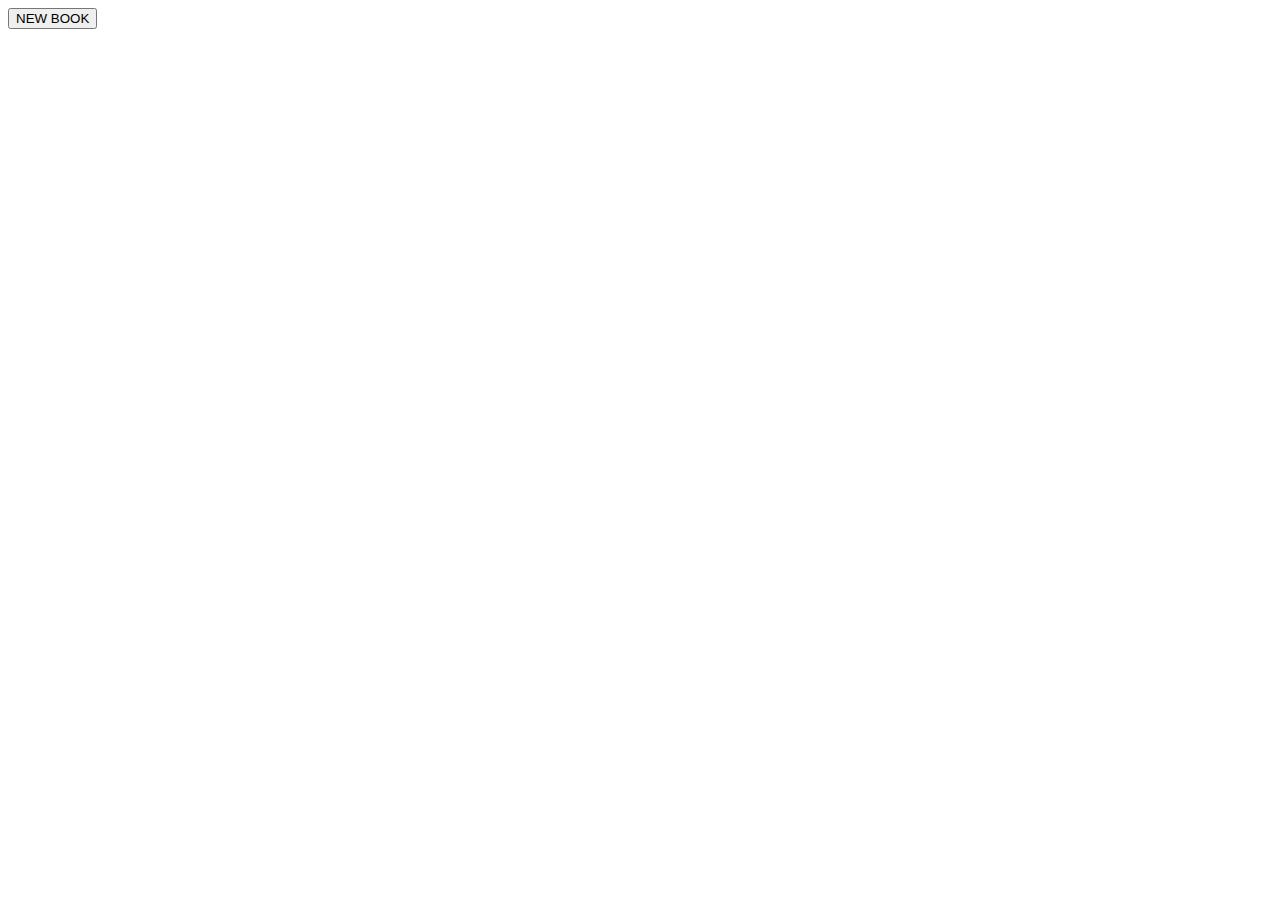
==== library.html @ 407879f6 "Added CSS styling, created temporary  bookElements() function for more divs" ====
<!DOCTYPE html>
<html>
<head>
    <link rel="stylesheet" href="library.css" type="text/css">
</head>
<body>


    <button type="button" id="newBook" onclick="displayForm()">NEW BOOK</button>
    <div id="formContainer" style="display: none;">
        <form id="bookForm" onsubmit="addBookToLibrary(); return false" method="POST">
            <label for="title">Title</label>
            <input type="text" class="formInput" id="title" name="title"><br>

            <label for="author">Author</label>
            <input type="text" class="formInput" id="author" name="author"><br>

            <label for="pages">Page Count</label>
            <input type="text" class="formInput" id="pages" name="pages"><br>

            <label for="read">Have you already read this book?</label>
            <input type="checkbox" class="formInput" id="read" name="read"><br>

            <input type="submit" id="submit" value="submit" onclick="displayForm()">
        </form>
    </div>


    <div class="library">
        <div id="collection">
            
               

        </div>
    </div>


<script src="library.js"></script>
</body>
</html>
---- library.css ----
.library {
    max-height: 820px;
    max-width: 100%;
};

#collection {
    background-color:rgb(164, 90, 248);
    border: 5px solid #000000;
    margin: auto;
    max-width: 100%;
    display: grid;
    gap: 10px;
	grid-template-columns: repeat(auto-fill, minmax(210px, 1fr));
};


.bookContainer {
    display: grid;
    grid-template-columns: 1fr;
    grid-template-rows: 1fr 1fr 1fr 1fr 1fr 1fr; 
    text-align: center;
    height: 300px;
    width: 200px;
    margin-top: 3px;
    box-shadow: 0px 2px 4px 0px black;
    background-color:rgb(90, 17, 17);

};

.bookInfo {
    display: grid;
    height: 250px;
    width: 170px;
    padding: 15px;
};

.bookTitle {
    height: auto;
    width: auto;
}

.bookAuthor {
    height: auto;
    width: auto;
}
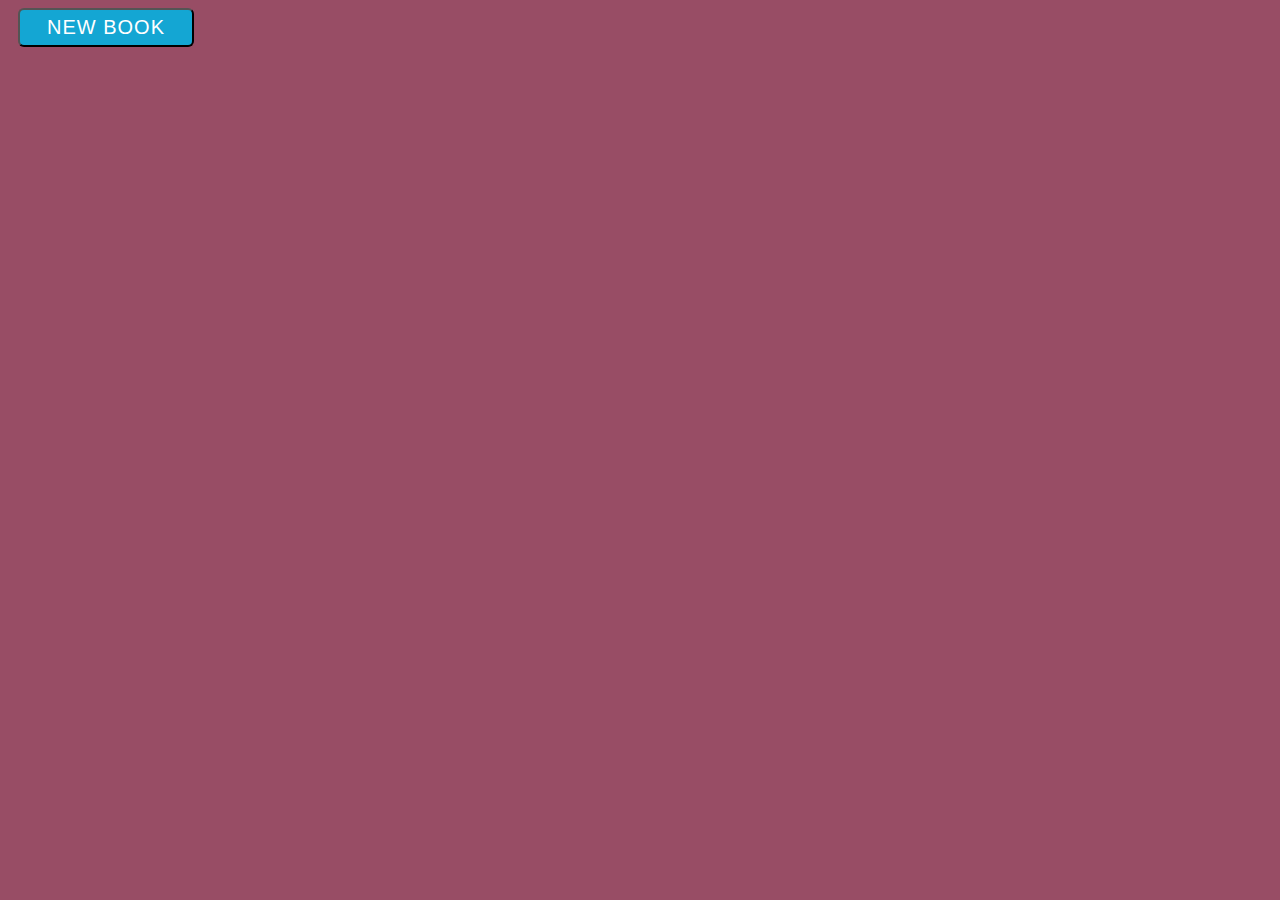
==== commit 32ec2645: "Minor visual tweaks added for consistency." ====
--- a/library.html
+++ b/library.html
@@ -5,6 +5,7 @@
 </head>
 <body>
 
+    <div class="header"></div>
 
     <button type="button" id="newBook" onclick="displayForm()">NEW BOOK</button>
     <div id="formContainer" style="display: none;">
@@ -21,7 +22,7 @@
             <label for="read">Have you already read this book?</label>
             <input type="checkbox" class="formInput" id="read" name="read"><br>
 
-            <input type="submit" id="submit" value="submit" onclick="displayForm()">
+            <input type="submit" id="submit" value="Submit" onclick="displayForm()">
         </form>
     </div>
 
@@ -30,7 +31,6 @@
         <div id="collection">
             
                
-
         </div>
     </div>
 
--- a/library.css
+++ b/library.css
@@ -1,18 +1,49 @@
-.library {
-    max-height: 820px;
-    max-width: 100%;
-};
+body {
+    font-family: Arial, Helvetica, sans-serif;
+    background-color: #984d65;
+}
+
+#newBook {
+    background-color: rgb(20, 166, 211);
+    border-radius: 6px;
+    padding: 6px 27px 6px 27px;
+    margin: 0px 10px 0px 10px;
+    font-size: 20px;
+    color: white;
+    font-family: 'Bangers', cursive, Arial, Helvetica, sans-serif;
+    letter-spacing: 1px;
+}
+
+label {
+    color: white;
+    font-family: 'Bangers', cursive, Arial, Helvetica, sans-serif;
+    letter-spacing: 1px;
+}
+.formInput {
+    border-radius: 6px;
+    font-family: 'Bangers', cursive, Arial, Helvetica, sans-serif;
+    letter-spacing: 1px;
+}
+
+#submit {
+    background-color: rgb(20, 166, 211);
+    border-radius: 6px;
+    padding: 6px 27px 6px 27px;
+    margin: 0px 10px 0px 10px;
+    font-size: 20px;
+    color: white;
+    font-family: 'Bangers', cursive, Arial, Helvetica, sans-serif;
+    letter-spacing: 1px;
+}
 
 #collection {
-    background-color:rgb(164, 90, 248);
-    border: 5px solid #000000;
+    border-radius: 5px;
     margin: auto;
     max-width: 100%;
     display: grid;
     gap: 10px;
 	grid-template-columns: repeat(auto-fill, minmax(210px, 1fr));
-};
-
+}
 
 .bookContainer {
     display: grid;
@@ -23,23 +54,56 @@
     width: 200px;
     margin-top: 3px;
     box-shadow: 0px 2px 4px 0px black;
-    background-color:rgb(90, 17, 17);
+    border: 3px solid;
+    border-radius: 5px;
+}
 
-};
-
-.bookInfo {
+.bookDetails {
     display: grid;
     height: 250px;
     width: 170px;
     padding: 15px;
-};
+}
 
+/*Book details*/
 .bookTitle {
-    height: auto;
-    width: auto;
+    color: white;
+    font-family: 'Bangers', cursive, Arial, Helvetica, sans-serif;
+    letter-spacing: 1px;
 }
 
 .bookAuthor {
-    height: auto;
-    width: auto;
+    color: white;
+    font-family: 'Bangers', cursive, Arial, Helvetica, sans-serif;
+    letter-spacing: 1px;
+}
+
+.bookPages {
+    color: white;
+    font-family: 'Bangers', cursive, Arial, Helvetica, sans-serif;
+    letter-spacing: 1px;
+}
+
+.bookRead {
+    color: white;
+    font-family: 'Bangers', cursive, Arial, Helvetica, sans-serif;
+    letter-spacing: 1px;
+}
+
+.dltButton {
+    background-color: rgb(20, 166, 211);
+    border-radius: 6px;
+    
+    color: white;
+    font-family: 'Bangers', cursive, Arial, Helvetica, sans-serif;
+    letter-spacing: 1px;
+}
+
+.readButton {
+    background-color: rgb(20, 166, 211);
+    border-radius: 6px;
+   
+    color: white;
+    font-family: 'Bangers', cursive, Arial, Helvetica, sans-serif;
+    letter-spacing: 1px;
 }